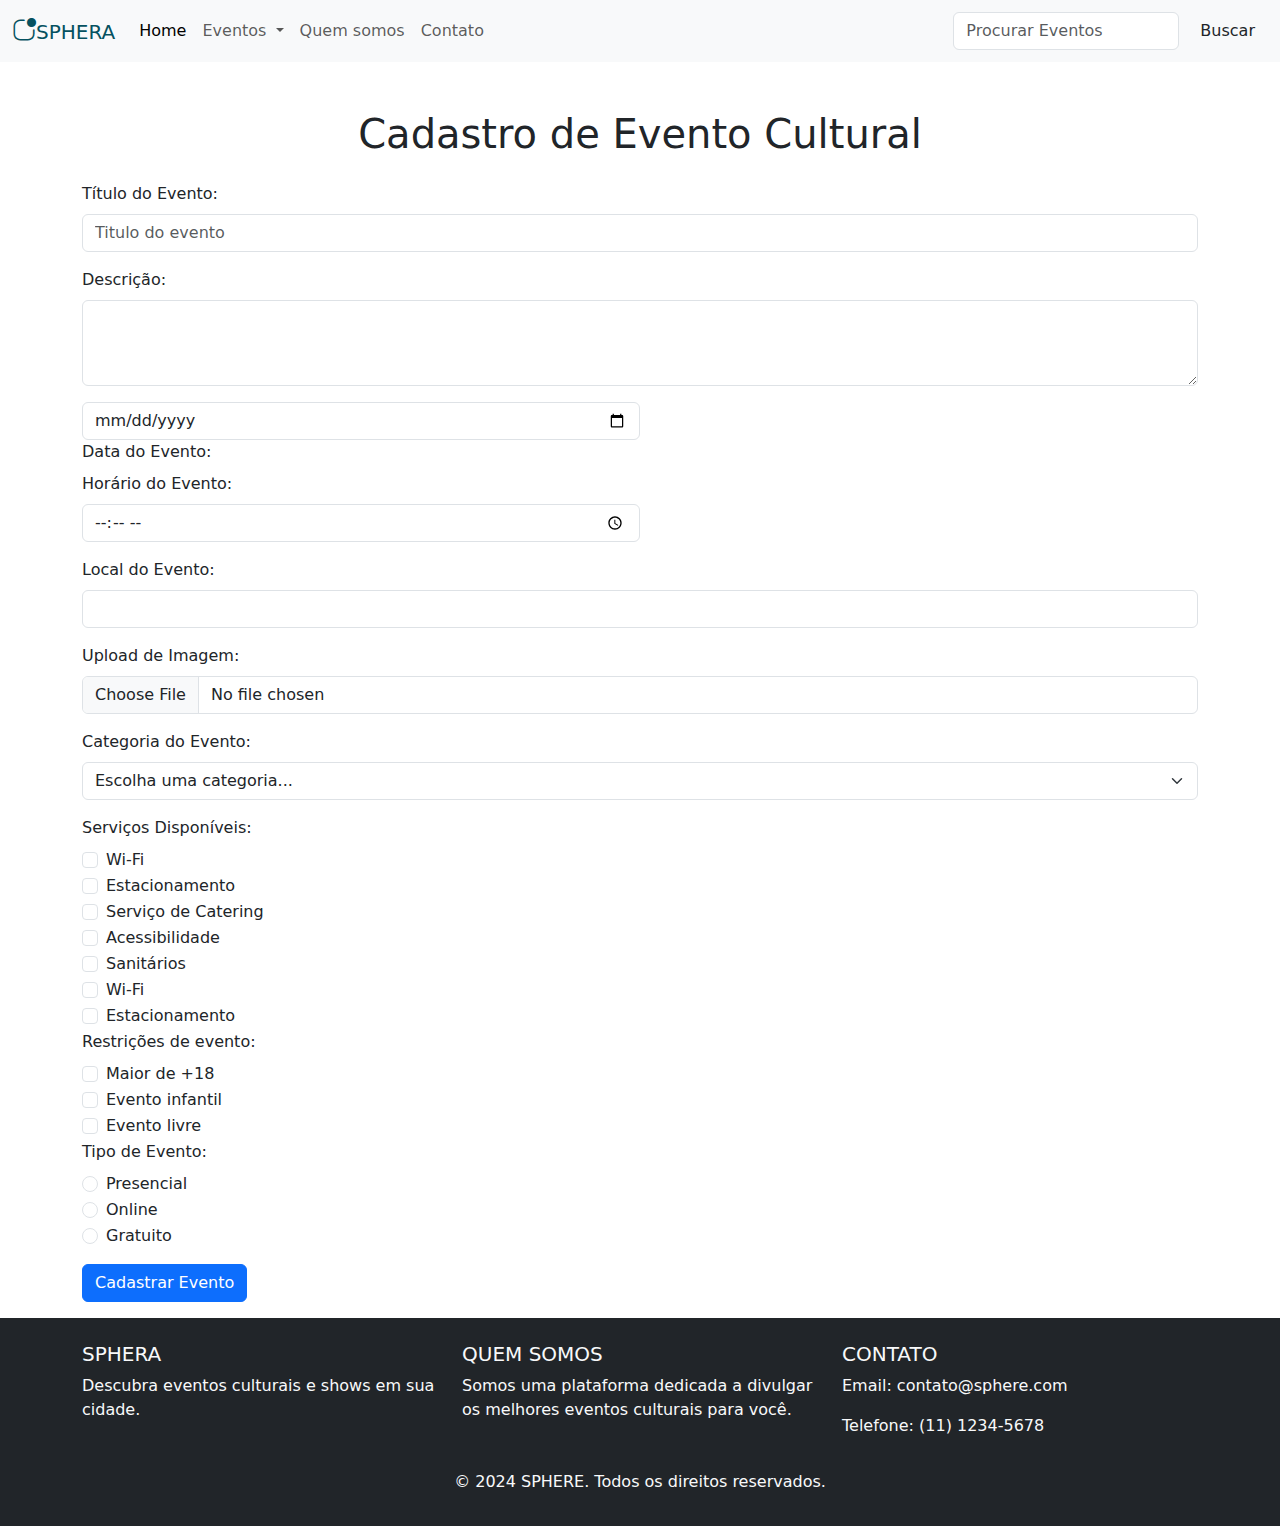
==== cadastro.html @ 6c2f0a6f "projeto git" ====
<!DOCTYPE html>
<html lang="pt-br">
<head>
    <meta charset="UTF-8">
    <meta name="viewport" content="width=device-width, initial-scale=1.0">
    <link rel="shortcut icon" href="assets/favicon/world-map (1).ico" type="image/x-icon">
    <link href="https://cdn.jsdelivr.net/npm/bootstrap@5.3.3/dist/css/bootstrap.min.css" rel="stylesheet" integrity="sha384-QWTKZyjpPEjISv5WaRU9OFeRpok6YctnYmDr5pNlyT2bRjXh0JMhjY6hW+ALEwIH" crossorigin="anonymous">
    <link rel="stylesheet" href="assets/css/style.css">
    <link rel="stylesheet" href="https://cdn.jsdelivr.net/npm/bootstrap-icons@1.11.3/font/bootstrap-icons.min.css">
    <title>SPHERE</title>
</head>
<body>
    <header>
        <!-- MENU -->
        <nav class="navbar navbar-expand-lg bg-body-tertiary">
            <div class="container-fluid">
                <a class="navbar-brand text-info-emphasis" href="#"> <i class="bi bi-app-indicator fs-4 "></i>SPHERA</a>
                <button class="navbar-toggler" type="button" data-bs-toggle="collapse" data-bs-target="#navbarSupportedContent" aria-controls="navbarSupportedContent" aria-expanded="false" aria-label="Toggle navigation">
                    <span class="navbar-toggler-icon"></span>
                </button>
                <div class="collapse navbar-collapse" id="navbarSupportedContent">
                    <ul class="navbar-nav me-auto mb-2 mb-lg-0">
                        <li class="nav-item">
                            <a class="nav-link active" aria-current="page" href="#">Home</a>
                        </li>
                        <li class="nav-item dropdown">
                            <a class="nav-link dropdown-toggle" href="#" role="button" data-bs-toggle="dropdown" aria-expanded="false">
                                Eventos
                            </a>
                            <ul class="dropdown-menu">
                                <li><a class="dropdown-item" href="#">Action</a></li>
                                <li><a class="dropdown-item" href="#">Another action</a></li>
                                <li><hr class="dropdown-divider"></li>
                                <li><a class="dropdown-item" href="#">Something else here</a></li>
                            </ul>
                        </li>
                        <li class="nav-item">
                            <a class="nav-link" href="#">Quem somos</a>
                        </li>
                        <li class="nav-item">
                            <a class="nav-link" href="#">Contato</a>
                        </li>
                    </ul>
                    <form class="d-flex" role="Procurar Eventos">
                        <input class="form-control me-2" type="search" placeholder="Procurar Eventos" aria-label="Procurar Eventos">
                        <button class="btn btn-indigo" type="submit">Buscar</button>
                    </form>
                </div>
            </div>
        </nav>
        <!-- FIM MENU -->
    </header>
    <main>
        <div class="container mt-5">
            <h1 class="text-center mb-4">Cadastro de Evento Cultural</h1>
            <form id="form-evento">
                <!-- Início do formulário -->
                <div class="mb-3">
                    <label for="titulo" class="form-label">Título do Evento:</label>
                    <input type="text" class="form-control" id="titulo" placeholder="Titulo do evento" required/>
                </div>
                <div class="mb-3">
                    <label for="descricao" class="form-label">Descrição:</label>
                    <textarea class="form-control" id="descricao" rows="3" required></textarea>
                </div>
                <div class="form-floating mb-3">
                    <div class="col-md-6">
                        <input type="date" class="form-control" id="data" required />
                        <label for="data" class="form-label">Data do Evento:</label>
                    </div>
                    <div class="col-md-6">
                        <label for="horario" class="form-label">Horário do Evento:</label>
                        <input type="time" class="form-control" id="horario" required />
                    </div>
                </div>
                <div class="mb-3">
                    <label for="local" class="form-label">Local do Evento:</label>
                    <input type="text" class="form-control" id="local" required />
                </div>
                <!-- Novo campo para upload de arquivo -->
                <div class="mb-3">
                    <label for="imagem" class="form-label">Upload de Imagem:</label>
                    <input type="file" class="form-control" id="imagem" accept="image/*" />
                </div>
                <!-- Novo campo de seleção -->
                <div class="mb-3">
                    <label for="categoria" class="form-label">Categoria do Evento:</label>
                    <select class="form-select" id="categoria" required>
                        <option value="" disabled selected>Escolha uma categoria...</option>
                        <option value="musica">Música</option>
                        <option value="teatro">Teatro</option>
                        <option value="exposicao">Exposição</option>
                        <option value="workshop">Workshop</option>
                    </select>
                </div>
                <!-- Novo campo de checkbox -->
                <div class="mb-3">
                    <label class="form-label">Serviços Disponíveis:</label><br>
                    <div class="form-check">
                        <input class="form-check-input" type="checkbox" id="wifi" />
                        <label class="form-check-label" for="wifi">Wi-Fi</label>
                    </div>
                    <div class="form-check">
                        <input class="form-check-input" type="checkbox" id="estacionamento" />
                        <label class="form-check-label" for="estacionamento">Estacionamento</label>
                    </div>
                    <div class="form-check">
                        <input class="form-check-input" type="checkbox" id="catering" />
                        <label class="form-check-label" for="catering">Serviço de Catering</label>
                    </div>
                    <div class="form-check">
                      <input class="form-check-input" type="checkbox" id="Acessibilidade" />
                      <label class="form-check-label" for="Acessibilidade">Acessibilidade</label>
                  </div>
                  <div class="form-check">
                    <input class="form-check-input" type="checkbox" id="Sanitários" />
                    <label class="form-check-label" for="Sanitários">Sanitários</label>
                  </div>
                  <div class="form-check">
                        <input class="form-check-input" type="checkbox" id="wifi" />
                        <label class="form-check-label" for="wifi">Wi-Fi</label>
                  </div>
                  <div class="form-check">
                        <input class="form-check-input" type="checkbox" id="estacionamento" />
                        <label class="form-check-label" for="estacionamento">Estacionamento</label>
                  </div>

                    <div class="mb-3">
                      <label class="form-label">Restrições de evento:</label><br>
                      <div class="form-check">
                          <input class="form-check-input" type="checkbox" id="Maior de +18" />
                          <label class="form-check-label" for="Maior de +18">Maior de +18</label>
                      </div>
                      <div class="form-check">
                          <input class="form-check-input" type="checkbox" id="Evento infantil" />
                          <label class="form-check-label" for="Evento infantil">Evento infantil</label>
                      </div>
                      <div class="form-check">
                        <input class="form-check-input" type="checkbox" id="Evento livre" />
                        <label class="form-check-label" for="Evento livre">Evento livre</label>
                    </div>
                <!-- Novo campo de botão de rádio -->
                <div class="mb-3">
                    <label class="form-label">Tipo de Evento:</label><br>
                    <div class="form-check">
                        <input class="form-check-input" type="radio" name="tipo" id="presencial" value="presencial" required />
                        <label class="form-check-label" for="presencial">Presencial</label>
                    </div>
                    <div class="form-check">
                        <input class="form-check-input" type="radio" name="tipo" id="online" value="online" />
                        <label class="form-check-label" for="online">Online</label>
                    </div>
                    <div class="form-check">
                      <input class="form-check-input" type="radio" name="tipo" id="Gratuito" value="Gratuito" required />
                      <label class="form-check-label" for="Gratuito">Gratuito</label>
                  </div>
                </div>
                <button type="submit" class="btn btn-primary">Cadastrar Evento</button>
            </form>
            <!-- Fim do formulário -->
        </div>
    </main>
   
    <footer class="footer bg-dark text-light pt-4">
        <div class="container">
            <div class="row">
                <div class="col-md-4">
                    <h5 class="text-uppercase">SPHERA</h5>
                    <p>Descubra eventos culturais e shows em sua cidade.</p>
                </div>
                <div class="col-md-4">
                    <h5 class="text-uppercase">Quem Somos</h5>
                    <p>Somos uma plataforma dedicada a divulgar os melhores eventos culturais para você.</p>
                </div>
                <div class="col-md-4">
                    <h5 class="text-uppercase">Contato</h5>
                    <p>Email: contato@sphere.com</p>
                    <p>Telefone: (11) 1234-5678</p>
                </div>
            </div>
            <div class="text-center py-3">
                <p>&copy; 2024 SPHERE. Todos os direitos reservados.</p>
            </div>
        </div>
    </footer>
   
    <script src="https://cdn.jsdelivr.net/npm/bootstrap@5.3.3/dist/js/bootstrap.bundle.min.js" integrity="sha384-YvpcrYf0tY3lHB60NNkmXc5s9fDVZLESaAA55NDzOxhy9GkcIdslK1eN7N6jIeHz" crossorigin="anonymous"></script>
</body>
</html>
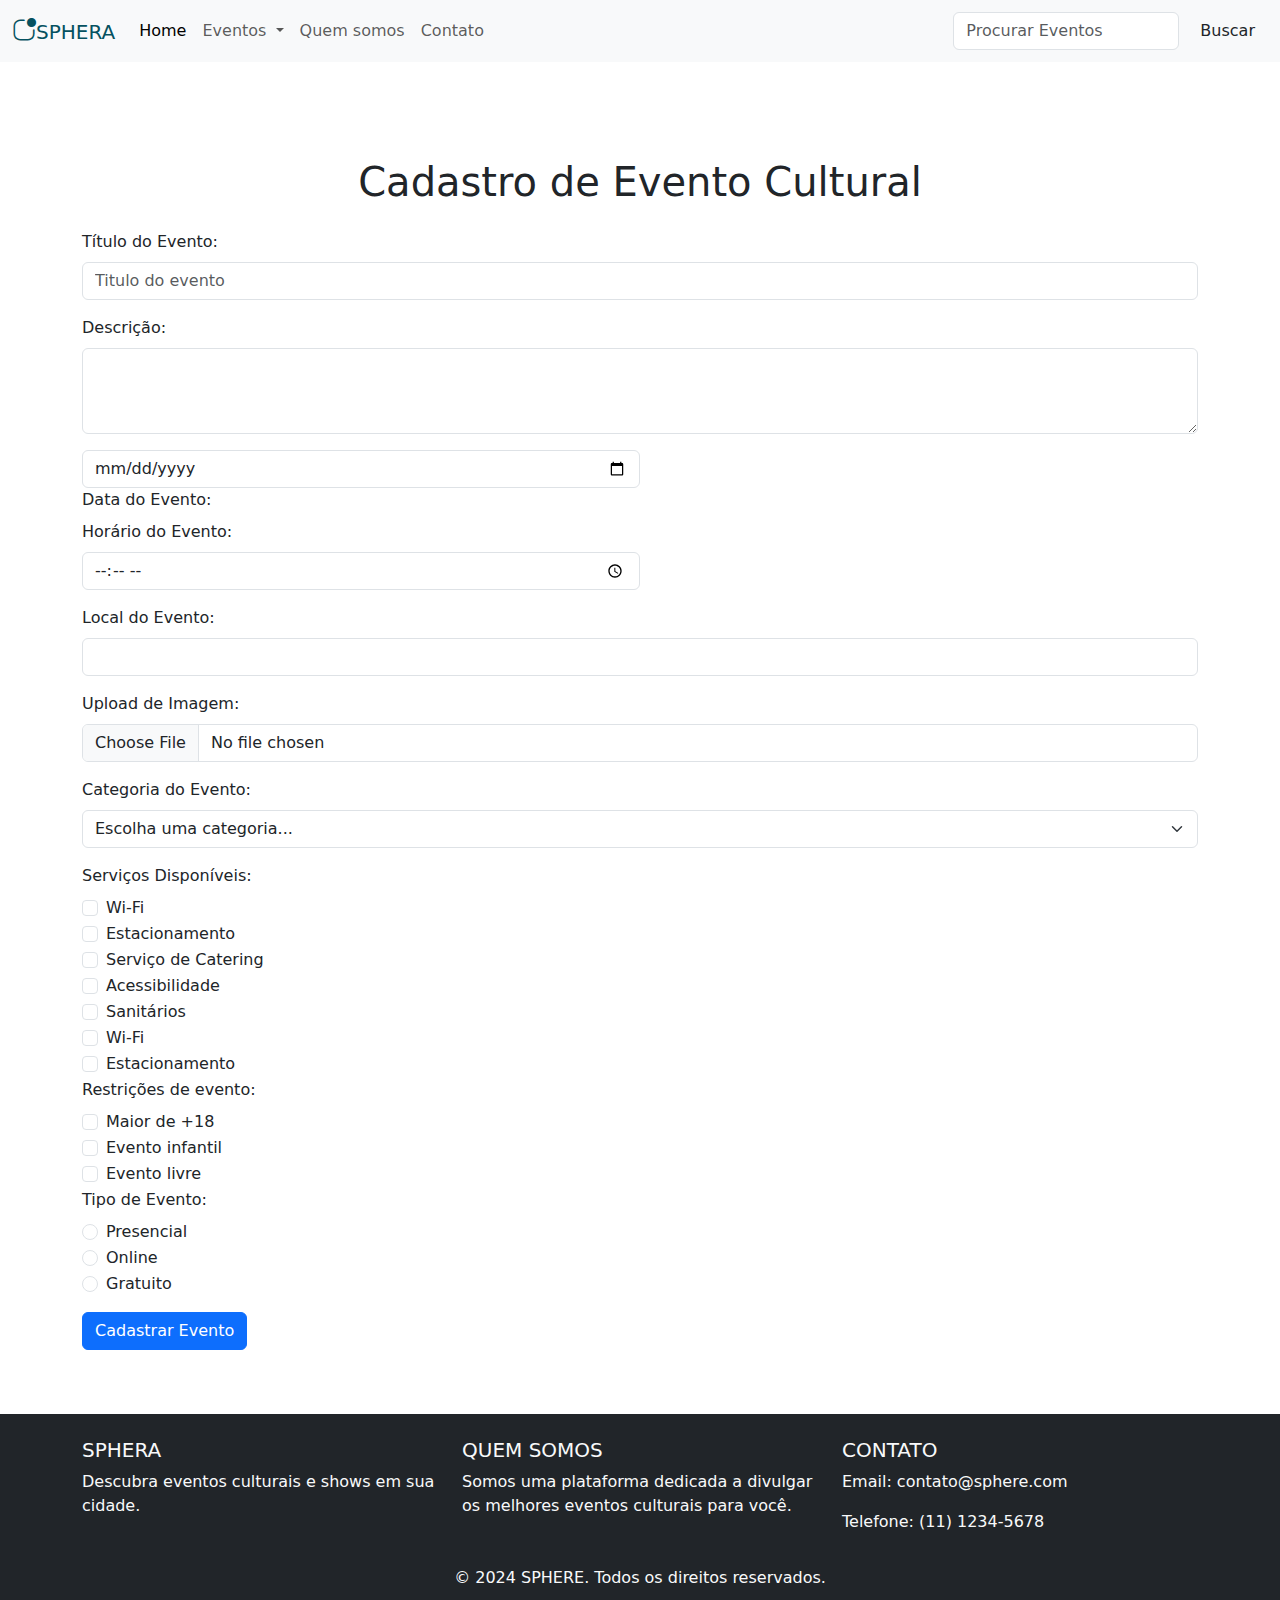
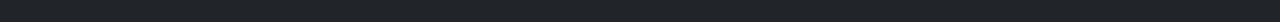
==== commit 7e50102f: "Add files via upload" ====
--- a/cadastro.html
+++ b/cadastro.html
@@ -1,189 +1,191 @@
-<!DOCTYPE html>
-<html lang="pt-br">
-<head>
-    <meta charset="UTF-8">
-    <meta name="viewport" content="width=device-width, initial-scale=1.0">
-    <link rel="shortcut icon" href="assets/favicon/world-map (1).ico" type="image/x-icon">
-    <link href="https://cdn.jsdelivr.net/npm/bootstrap@5.3.3/dist/css/bootstrap.min.css" rel="stylesheet" integrity="sha384-QWTKZyjpPEjISv5WaRU9OFeRpok6YctnYmDr5pNlyT2bRjXh0JMhjY6hW+ALEwIH" crossorigin="anonymous">
-    <link rel="stylesheet" href="assets/css/style.css">
-    <link rel="stylesheet" href="https://cdn.jsdelivr.net/npm/bootstrap-icons@1.11.3/font/bootstrap-icons.min.css">
-    <title>SPHERE</title>
-</head>
-<body>
-    <header>
-        <!-- MENU -->
-        <nav class="navbar navbar-expand-lg bg-body-tertiary">
-            <div class="container-fluid">
-                <a class="navbar-brand text-info-emphasis" href="#"> <i class="bi bi-app-indicator fs-4 "></i>SPHERA</a>
-                <button class="navbar-toggler" type="button" data-bs-toggle="collapse" data-bs-target="#navbarSupportedContent" aria-controls="navbarSupportedContent" aria-expanded="false" aria-label="Toggle navigation">
-                    <span class="navbar-toggler-icon"></span>
-                </button>
-                <div class="collapse navbar-collapse" id="navbarSupportedContent">
-                    <ul class="navbar-nav me-auto mb-2 mb-lg-0">
-                        <li class="nav-item">
-                            <a class="nav-link active" aria-current="page" href="#">Home</a>
-                        </li>
-                        <li class="nav-item dropdown">
-                            <a class="nav-link dropdown-toggle" href="#" role="button" data-bs-toggle="dropdown" aria-expanded="false">
-                                Eventos
-                            </a>
-                            <ul class="dropdown-menu">
-                                <li><a class="dropdown-item" href="#">Action</a></li>
-                                <li><a class="dropdown-item" href="#">Another action</a></li>
-                                <li><hr class="dropdown-divider"></li>
-                                <li><a class="dropdown-item" href="#">Something else here</a></li>
-                            </ul>
-                        </li>
-                        <li class="nav-item">
-                            <a class="nav-link" href="#">Quem somos</a>
-                        </li>
-                        <li class="nav-item">
-                            <a class="nav-link" href="#">Contato</a>
-                        </li>
-                    </ul>
-                    <form class="d-flex" role="Procurar Eventos">
-                        <input class="form-control me-2" type="search" placeholder="Procurar Eventos" aria-label="Procurar Eventos">
-                        <button class="btn btn-indigo" type="submit">Buscar</button>
-                    </form>
-                </div>
-            </div>
-        </nav>
-        <!-- FIM MENU -->
-    </header>
-    <main>
-        <div class="container mt-5">
-            <h1 class="text-center mb-4">Cadastro de Evento Cultural</h1>
-            <form id="form-evento">
-                <!-- Início do formulário -->
-                <div class="mb-3">
-                    <label for="titulo" class="form-label">Título do Evento:</label>
-                    <input type="text" class="form-control" id="titulo" placeholder="Titulo do evento" required/>
-                </div>
-                <div class="mb-3">
-                    <label for="descricao" class="form-label">Descrição:</label>
-                    <textarea class="form-control" id="descricao" rows="3" required></textarea>
-                </div>
-                <div class="form-floating mb-3">
-                    <div class="col-md-6">
-                        <input type="date" class="form-control" id="data" required />
-                        <label for="data" class="form-label">Data do Evento:</label>
-                    </div>
-                    <div class="col-md-6">
-                        <label for="horario" class="form-label">Horário do Evento:</label>
-                        <input type="time" class="form-control" id="horario" required />
-                    </div>
-                </div>
-                <div class="mb-3">
-                    <label for="local" class="form-label">Local do Evento:</label>
-                    <input type="text" class="form-control" id="local" required />
-                </div>
-                <!-- Novo campo para upload de arquivo -->
-                <div class="mb-3">
-                    <label for="imagem" class="form-label">Upload de Imagem:</label>
-                    <input type="file" class="form-control" id="imagem" accept="image/*" />
-                </div>
-                <!-- Novo campo de seleção -->
-                <div class="mb-3">
-                    <label for="categoria" class="form-label">Categoria do Evento:</label>
-                    <select class="form-select" id="categoria" required>
-                        <option value="" disabled selected>Escolha uma categoria...</option>
-                        <option value="musica">Música</option>
-                        <option value="teatro">Teatro</option>
-                        <option value="exposicao">Exposição</option>
-                        <option value="workshop">Workshop</option>
-                    </select>
-                </div>
-                <!-- Novo campo de checkbox -->
-                <div class="mb-3">
-                    <label class="form-label">Serviços Disponíveis:</label><br>
-                    <div class="form-check">
-                        <input class="form-check-input" type="checkbox" id="wifi" />
-                        <label class="form-check-label" for="wifi">Wi-Fi</label>
-                    </div>
-                    <div class="form-check">
-                        <input class="form-check-input" type="checkbox" id="estacionamento" />
-                        <label class="form-check-label" for="estacionamento">Estacionamento</label>
-                    </div>
-                    <div class="form-check">
-                        <input class="form-check-input" type="checkbox" id="catering" />
-                        <label class="form-check-label" for="catering">Serviço de Catering</label>
-                    </div>
-                    <div class="form-check">
-                      <input class="form-check-input" type="checkbox" id="Acessibilidade" />
-                      <label class="form-check-label" for="Acessibilidade">Acessibilidade</label>
-                  </div>
-                  <div class="form-check">
-                    <input class="form-check-input" type="checkbox" id="Sanitários" />
-                    <label class="form-check-label" for="Sanitários">Sanitários</label>
-                  </div>
-                  <div class="form-check">
-                        <input class="form-check-input" type="checkbox" id="wifi" />
-                        <label class="form-check-label" for="wifi">Wi-Fi</label>
-                  </div>
-                  <div class="form-check">
-                        <input class="form-check-input" type="checkbox" id="estacionamento" />
-                        <label class="form-check-label" for="estacionamento">Estacionamento</label>
-                  </div>
-
-                    <div class="mb-3">
-                      <label class="form-label">Restrições de evento:</label><br>
-                      <div class="form-check">
-                          <input class="form-check-input" type="checkbox" id="Maior de +18" />
-                          <label class="form-check-label" for="Maior de +18">Maior de +18</label>
-                      </div>
-                      <div class="form-check">
-                          <input class="form-check-input" type="checkbox" id="Evento infantil" />
-                          <label class="form-check-label" for="Evento infantil">Evento infantil</label>
-                      </div>
-                      <div class="form-check">
-                        <input class="form-check-input" type="checkbox" id="Evento livre" />
-                        <label class="form-check-label" for="Evento livre">Evento livre</label>
-                    </div>
-                <!-- Novo campo de botão de rádio -->
-                <div class="mb-3">
-                    <label class="form-label">Tipo de Evento:</label><br>
-                    <div class="form-check">
-                        <input class="form-check-input" type="radio" name="tipo" id="presencial" value="presencial" required />
-                        <label class="form-check-label" for="presencial">Presencial</label>
-                    </div>
-                    <div class="form-check">
-                        <input class="form-check-input" type="radio" name="tipo" id="online" value="online" />
-                        <label class="form-check-label" for="online">Online</label>
-                    </div>
-                    <div class="form-check">
-                      <input class="form-check-input" type="radio" name="tipo" id="Gratuito" value="Gratuito" required />
-                      <label class="form-check-label" for="Gratuito">Gratuito</label>
-                  </div>
-                </div>
-                <button type="submit" class="btn btn-primary">Cadastrar Evento</button>
-            </form>
-            <!-- Fim do formulário -->
-        </div>
-    </main>
-   
-    <footer class="footer bg-dark text-light pt-4">
-        <div class="container">
-            <div class="row">
-                <div class="col-md-4">
-                    <h5 class="text-uppercase">SPHERA</h5>
-                    <p>Descubra eventos culturais e shows em sua cidade.</p>
-                </div>
-                <div class="col-md-4">
-                    <h5 class="text-uppercase">Quem Somos</h5>
-                    <p>Somos uma plataforma dedicada a divulgar os melhores eventos culturais para você.</p>
-                </div>
-                <div class="col-md-4">
-                    <h5 class="text-uppercase">Contato</h5>
-                    <p>Email: contato@sphere.com</p>
-                    <p>Telefone: (11) 1234-5678</p>
-                </div>
-            </div>
-            <div class="text-center py-3">
-                <p>&copy; 2024 SPHERE. Todos os direitos reservados.</p>
-            </div>
-        </div>
-    </footer>
-   
-    <script src="https://cdn.jsdelivr.net/npm/bootstrap@5.3.3/dist/js/bootstrap.bundle.min.js" integrity="sha384-YvpcrYf0tY3lHB60NNkmXc5s9fDVZLESaAA55NDzOxhy9GkcIdslK1eN7N6jIeHz" crossorigin="anonymous"></script>
-</body>
-</html>+<!DOCTYPE html>
+<html lang="pt-br">
+<head>
+    <meta charset="UTF-8">
+    <meta name="viewport" content="width=device-width, initial-scale=1.0">
+    <link rel="shortcut icon" href="assets/favicon/world-map (1).ico" type="image/x-icon">
+    <link href="https://cdn.jsdelivr.net/npm/bootstrap@5.3.3/dist/css/bootstrap.min.css" rel="stylesheet" integrity="sha384-QWTKZyjpPEjISv5WaRU9OFeRpok6YctnYmDr5pNlyT2bRjXh0JMhjY6hW+ALEwIH" crossorigin="anonymous">
+    <link rel="stylesheet" href="assets/css/style.css">
+    <link rel="stylesheet" href="https://cdn.jsdelivr.net/npm/bootstrap-icons@1.11.3/font/bootstrap-icons.min.css">
+    <title>SPHERE</title>
+</head>
+<body class="d-flex flex-column" style="min-height: 100vh;">
+    <header>
+        <!-- MENU -->
+        <nav class="navbar navbar-expand-lg bg-body-tertiary">
+            <div class="container-fluid">
+                <a class="navbar-brand text-info-emphasis" href="#"> <i class="bi bi-app-indicator fs-4 "></i>SPHERA</a>
+                <button class="navbar-toggler" type="button" data-bs-toggle="collapse" data-bs-target="#navbarSupportedContent" aria-controls="navbarSupportedContent" aria-expanded="false" aria-label="Toggle navigation">
+                    <span class="navbar-toggler-icon"></span>
+                </button>
+                <div class="collapse navbar-collapse" id="navbarSupportedContent">
+                    <ul class="navbar-nav me-auto mb-2 mb-lg-0">
+                        <li class="nav-item">
+                            <a class="nav-link active" aria-current="page" href="#">Home</a>
+                        </li>
+                        <li class="nav-item dropdown">
+                            <a class="nav-link dropdown-toggle" href="#" role="button" data-bs-toggle="dropdown" aria-expanded="false">
+                                Eventos
+                            </a>
+                            <ul class="dropdown-menu">
+                                <li><a class="dropdown-item" href="#">Action</a></li>
+                                <li><a class="dropdown-item" href="#">Another action</a></li>
+                                <li><hr class="dropdown-divider"></li>
+                                <li><a class="dropdown-item" href="#">Something else here</a></li>
+                            </ul>
+                        </li>
+                        <li class="nav-item">
+                            <a class="nav-link" href="#">Quem somos</a>
+                        </li>
+                        <li class="nav-item">
+                            <a class="nav-link" href="#">Contato</a>
+                        </li>
+                    </ul>
+                    <form class="d-flex" role="Procurar Eventos">
+                        <input class="form-control me-2" type="search" placeholder="Procurar Eventos" aria-label="Procurar Eventos">
+                        <button class="btn btn-indigo" type="submit">Buscar</button>
+                    </form>
+                </div>
+            </div>
+        </nav>
+        <!-- FIM MENU -->
+    </header>
+    <main class="flex-fill py-5">
+        <div class="container mt-5">
+            <h1 class="text-center mb-4">Cadastro de Evento Cultural</h1>
+            <form id="form-evento">
+                <!-- Início do formulário -->
+                <div class="mb-3">
+                    <label for="titulo" class="form-label">Título do Evento:</label>
+                    <input type="text" class="form-control" id="titulo" placeholder="Titulo do evento" required/>
+                </div>
+                <div class="mb-3">
+                    <label for="descricao" class="form-label">Descrição:</label>
+                    <textarea class="form-control" id="descricao" rows="3" required></textarea>
+                </div>
+                <div class="form-floating mb-3">
+                    <div class="col-md-6">
+                        <input type="date" class="form-control" id="data" required />
+                        <label for="data" class="form-label">Data do Evento:</label>
+                    </div>
+                    <div class="col-md-6">
+                        <label for="horario" class="form-label">Horário do Evento:</label>
+                        <input type="time" class="form-control" id="horario" required />
+                    </div>
+                </div>
+                <div class="mb-3">
+                    <label for="local" class="form-label">Local do Evento:</label>
+                    <input type="text" class="form-control" id="local" required />
+                </div>
+                <!-- Novo campo para upload de arquivo -->
+                <div class="mb-3">
+                    <label for="imagem" class="form-label">Upload de Imagem:</label>
+                    <input type="file" class="form-control" id="imagem" accept="image/*" />
+                </div>
+                <!-- Novo campo de seleção -->
+                <div class="mb-3">
+                    <label for="categoria" class="form-label">Categoria do Evento:</label>
+                    <select class="form-select" id="categoria" required>
+                        <option value="" disabled selected>Escolha uma categoria...</option>
+                        <option value="musica">Música</option>
+                        <option value="teatro">Teatro</option>
+                        <option value="exposicao">Exposição</option>
+                        <option value="workshop">Workshop</option>
+                    </select>
+                </div>
+                <!-- Novo campo de checkbox -->
+                <div class="mb-3">
+                    <label class="form-label">Serviços Disponíveis:</label><br>
+                    <div class="form-check">
+                        <input class="form-check-input" type="checkbox" id="wifi" />
+                        <label class="form-check-label" for="wifi">Wi-Fi</label>
+                    </div>
+                    <div class="form-check">
+                        <input class="form-check-input" type="checkbox" id="estacionamento" />
+                        <label class="form-check-label" for="estacionamento">Estacionamento</label>
+                    </div>
+                    <div class="form-check">
+                        <input class="form-check-input" type="checkbox" id="catering" />
+                        <label class="form-check-label" for="catering">Serviço de Catering</label>
+                    </div>
+                    <div class="form-check">
+                      <input class="form-check-input" type="checkbox" id="Acessibilidade" />
+                      <label class="form-check-label" for="Acessibilidade">Acessibilidade</label>
+                  </div>
+                  <div class="form-check">
+                    <input class="form-check-input" type="checkbox" id="Sanitários" />
+                    <label class="form-check-label" for="Sanitários">Sanitários</label>
+                  </div>
+                  <div class="form-check">
+                        <input class="form-check-input" type="checkbox" id="wifi" />
+                        <label class="form-check-label" for="wifi">Wi-Fi</label>
+                  </div>
+                  <div class="form-check">
+                        <input class="form-check-input" type="checkbox" id="estacionamento" />
+                        <label class="form-check-label" for="estacionamento">Estacionamento</label>
+                  </div>
+
+                    <div class="mb-3">
+                      <label class="form-label">Restrições de evento:</label><br>
+                      <div class="form-check">
+                          <input class="form-check-input" type="checkbox" id="Maior de +18" />
+                          <label class="form-check-label" for="Maior de +18">Maior de +18</label>
+                      </div>
+                      <div class="form-check">
+                          <input class="form-check-input" type="checkbox" id="Evento infantil" />
+                          <label class="form-check-label" for="Evento infantil">Evento infantil</label>
+                      </div>
+                      <div class="form-check">
+                        <input class="form-check-input" type="checkbox" id="Evento livre" />
+                        <label class="form-check-label" for="Evento livre">Evento livre</label>
+                    </div>
+                <!-- Novo campo de botão de rádio -->
+                <div class="mb-3">
+                    <label class="form-label">Tipo de Evento:</label><br>
+                    <div class="form-check">
+                        <input class="form-check-input" type="radio" name="tipo" id="presencial" value="presencial" required />
+                        <label class="form-check-label" for="presencial">Presencial</label>
+                    </div>
+                    <div class="form-check">
+                        <input class="form-check-input" type="radio" name="tipo" id="online" value="online" />
+                        <label class="form-check-label" for="online">Online</label>
+                    </div>
+                    <div class="form-check">
+                      <input class="form-check-input" type="radio" name="tipo" id="Gratuito" value="Gratuito" required />
+                      <label class="form-check-label" for="Gratuito">Gratuito</label>
+                  </div>
+                </div>
+                <button type="submit" class="btn btn-primary">Cadastrar Evento</button>
+            </form>
+            <!-- Fim do formulário -->
+        </div>
+    </main>
+   
+    <footer class="footer bg-dark text-light pt-4">
+        <div class="container">
+            <div class="row">
+                <div class="col-md-4">
+                    <h5 class="text-uppercase">SPHERA</h5>
+                    <p>Descubra eventos culturais e shows em sua cidade.</p>
+                </div>
+                <div class="col-md-4">
+                    <h5 class="text-uppercase">Quem Somos</h5>
+                    <p>Somos uma plataforma dedicada a divulgar os melhores eventos culturais para você.</p>
+                </div>
+                <div class="col-md-4">
+                    <h5 class="text-uppercase">Contato</h5>
+                    <p>Email: contato@sphere.com</p>
+                    <p>Telefone: (11) 1234-5678</p>
+                </div>
+            </div>
+            <div class="text-center py-3">
+                <p>&copy; 2024 SPHERE. Todos os direitos reservados.</p>
+            </div>
+        </div>
+    </footer>
+   
+    <script src="https://cdn.jsdelivr.net/npm/bootstrap@5.3.3/dist/js/bootstrap.bundle.min.js" integrity="sha384-YvpcrYf0tY3lHB60NNkmXc5s9fDVZLESaAA55NDzOxhy9GkcIdslK1eN7N6jIeHz" crossorigin="anonymous"></script>
+</body>
+</html>
+
+
